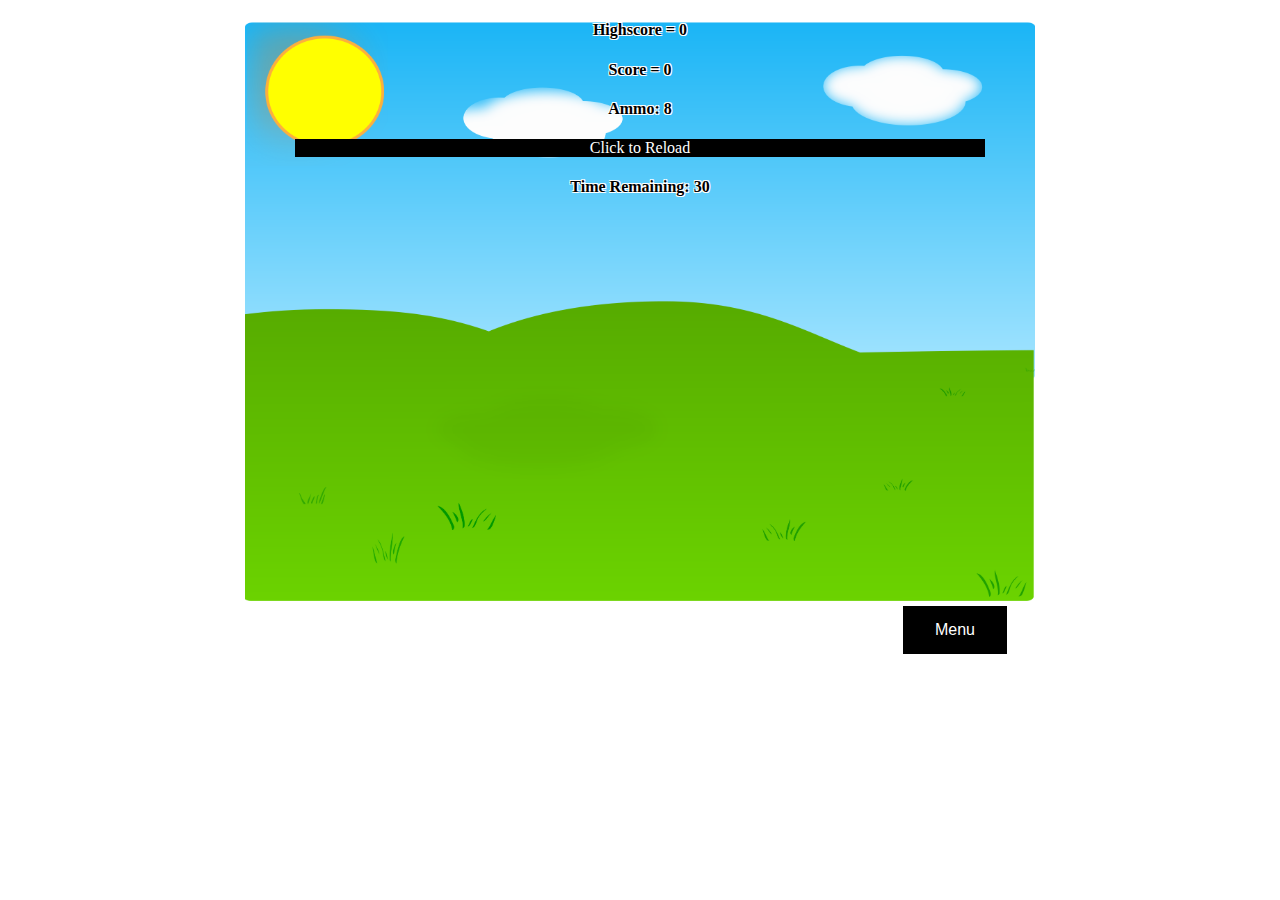
==== game.html @ 43088ef6 "Fourth Commit" ====
<!DOCTYPE html>
<html lang="en" dir="ltr">
  <head>
    <meta charset="utf-8">
    <title>Target Shooter</title>
    <link rel="stylesheet" href="https://stackpath.bootstrapcdn.com/bootstrap/4.1.3/css/bootstrap.min.css" integrity="sha384-MCw98/SFnGE8fJT3GXwEOngsV7Zt27NXFoaoApmYm81iuXoPkFOJwJ8ERdknLPMO" crossorigin="anonymous">
    <link rel="stylesheet" href="css/index.css">
  </head>
  <body>
    <div class="gameArea" id='gameArea'>
      <div class='container'>
        <div class='row'>
          <div class=col-3>
            <h4 id='highScoreDisplay'>Highscore = <span id="highestScore"></span></h4>
          </div>
          <div class=col-3>
            <h4 id='scoreDisplay'>Score = <span id="score">0</span></h4>
          </div>
          <div class=col-3>
            <h4 id='redFlash'>Ammo: <span id="ammo">8</span></h4>
            <p id='reload'>Click to Reload</p>
          </div>
          <div class='col-3'>
            <h4 id='remaining'>Time Remaining: <span id="countdown">30</span></h4>
          </div>
        </div>
      </div>
      <div id='behind'>
        <img id='bird' src="images/bird.gif" alt="Flying bird">
      </div>
      <div id='targetDiv1'>
        <img class="targets" data-num="0" src="images/target.png" alt="target">
        <img class="targets" data-num="1" src="images/target.png" alt="target">
        <img class="targets" data-num="2" src="images/target.png" alt="target">
        <img class="targets" data-num="3" src="images/target.png" alt="target">
        <img class="targets" data-num="4" src="images/target.png" alt="target">
      </div>
      <div id='targetDiv2'>
        <img class="targets" data-num="5" src="images/target.png" alt="target">
        <img class="targets" data-num="6" src="images/target.png" alt="target">
        <img class="targets" data-num="7" src="images/target.png" alt="target">
        <img class="targets" data-num="8" src="images/target.png" alt="target">
        <img class="targets" data-num="9" src="images/target.png" alt="target">
    </div>
      <div id='targetDiv3'>
        <img class="targets" data-num="10" src="images/target.png" alt="target">
        <img class="targets" data-num="11" src="images/target.png" alt="target">
        <img class="targets" data-num="12" src="images/target.png" alt="target">
        <img class="targets" data-num="13" src="images/target.png" alt="target">
        <img class="targets" data-num="14" src="images/target.png" alt="target">
      </div>
      <form id='menuButton' action='index.html'>
        <input class="buttons" type="submit" value="Menu"/>
      </form>

    </div>

    <script src="https://ajax.googleapis.com/ajax/libs/jquery/3.3.1/jquery.min.js" async></script>
    <script src = "js/game.js" async></script>
  </body>
</html>
---- css/index.css ----
.gameArea {
  height: 580px;
  width: 790px;
  background-image: url("../images/background.png");
  background-size: contain;
  text-align: center;
  margin: auto;
  cursor: crosshair;
  font-family: "Impact";
  color: black;
  text-shadow:
  -1px -1px 0 white,
  1px -1px 0 white,
  -1px 1px 0 white,
  1px 1px 0 white;
  z-index: 2;
}

.targets {
  height: 100px;
  width: 100px;
  margin-left: 50px;
  margin-bottom: 50px;
  opacity:0;
  transition: opacity 0.5s;
  border-radius: 100px;
}

#reload {
  color: white;
  text-shadow: none;
  cursor: pointer;
  background-color: black;
  margin-left: 50px;
  margin-right: 50px;
}

#instructions {
  font-size: 30px;

  margin-top: 50px;
  margin-left: 150px;
  margin-right: 150px;
  background-color: lightgrey;
  color: blue;
}

.buttons {
    background-color: black;
    border: solid;
    color: white;
    padding: 15px 32px;
    text-align: center;
    text-decoration: none;
    display: inline-block;
    font-size: 16px;
    cursor: pointer;
}

#menuButton {
  text-align: right;
  margin-right: 25px;
}

#behind {
  text-align: left;
}

#bird {
  width: 80px;
  height: 45px;
  opacity:0;
  transition: opacity 1s;
  margin-left: 0px;
  transition: margin-left 10s;
}
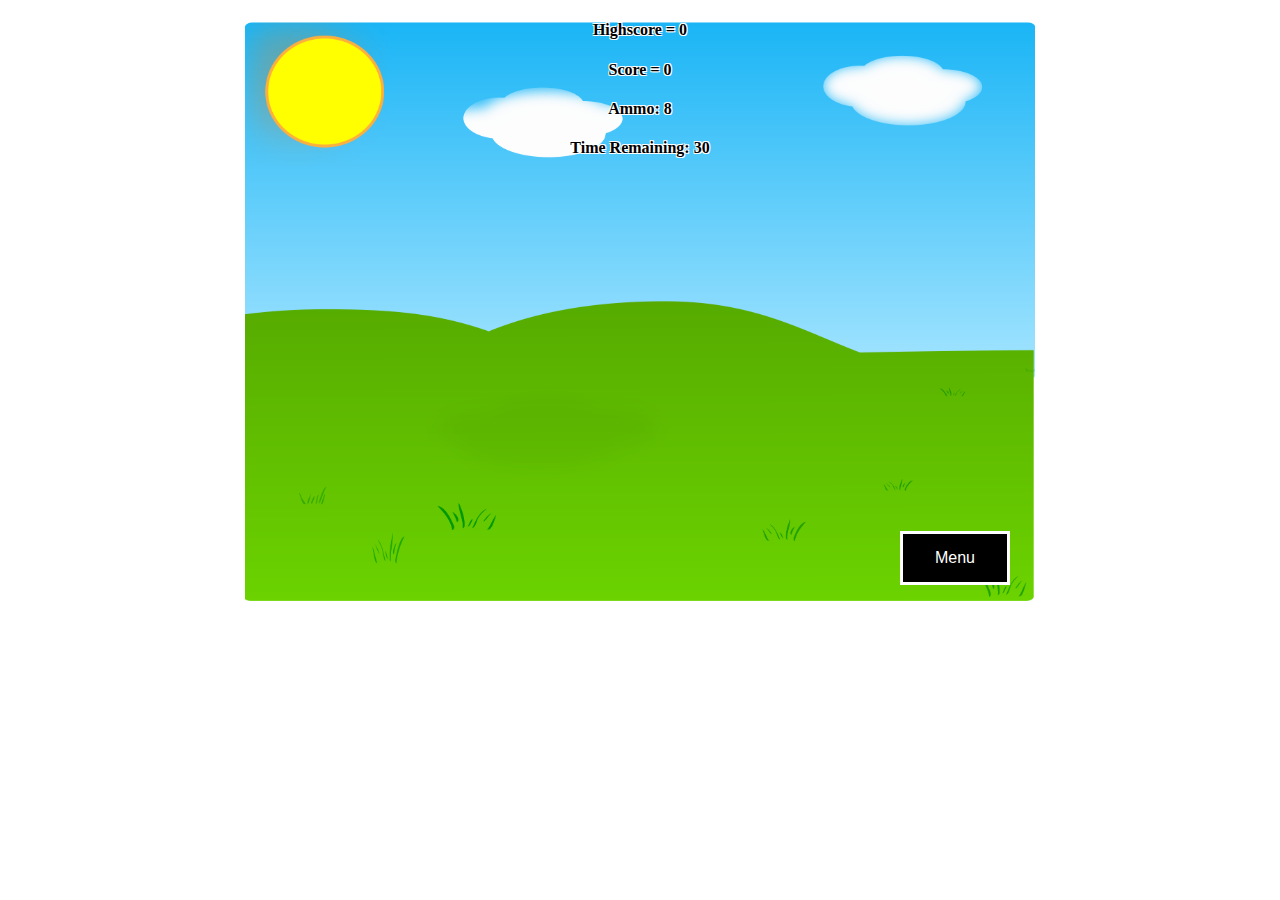
==== commit eb2720da: "Final Commit" ====
--- a/game.html
+++ b/game.html
@@ -18,7 +18,6 @@
           </div>
           <div class=col-3>
             <h4 id='redFlash'>Ammo: <span id="ammo">8</span></h4>
-            <p id='reload'>Click to Reload</p>
           </div>
           <div class='col-3'>
             <h4 id='remaining'>Time Remaining: <span id="countdown">30</span></h4>
--- a/css/index.css
+++ b/css/index.css
@@ -1,3 +1,7 @@
+#body {
+  z-index: 1
+}
+
 .gameArea {
   height: 580px;
   width: 790px;
@@ -26,15 +30,6 @@
   border-radius: 100px;
 }
 
-#reload {
-  color: white;
-  text-shadow: none;
-  cursor: pointer;
-  background-color: black;
-  margin-left: 50px;
-  margin-right: 50px;
-}
-
 #instructions {
   font-size: 30px;
 
@@ -55,6 +50,11 @@
     display: inline-block;
     font-size: 16px;
     cursor: pointer;
+    transition-duration: 0.4s;
+}
+
+.buttons:hover {
+    font-size: 20px;
 }
 
 #menuButton {
@@ -73,4 +73,5 @@
   transition: opacity 1s;
   margin-left: 0px;
   transition: margin-left 10s;
+  animation-timing-function: linear;
 }
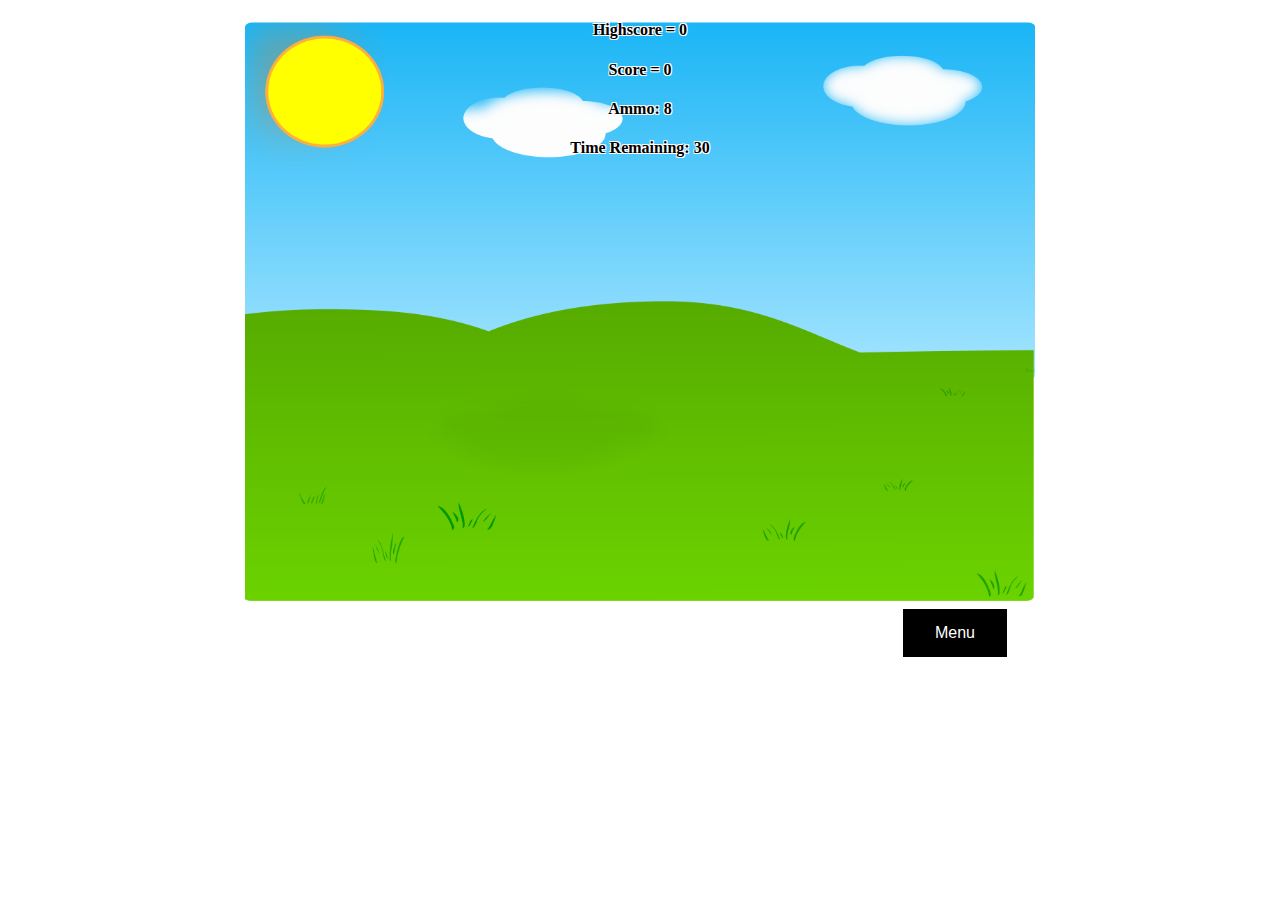
==== commit 3582ca92: "refactoring" ====
--- a/game.html
+++ b/game.html
@@ -2,7 +2,7 @@
 <html lang="en" dir="ltr">
   <head>
     <meta charset="utf-8">
-    <title>Target Shooter</title>
+    <title>Shooting Range</title>
     <link rel="stylesheet" href="https://stackpath.bootstrapcdn.com/bootstrap/4.1.3/css/bootstrap.min.css" integrity="sha384-MCw98/SFnGE8fJT3GXwEOngsV7Zt27NXFoaoApmYm81iuXoPkFOJwJ8ERdknLPMO" crossorigin="anonymous">
     <link rel="stylesheet" href="css/index.css">
   </head>
